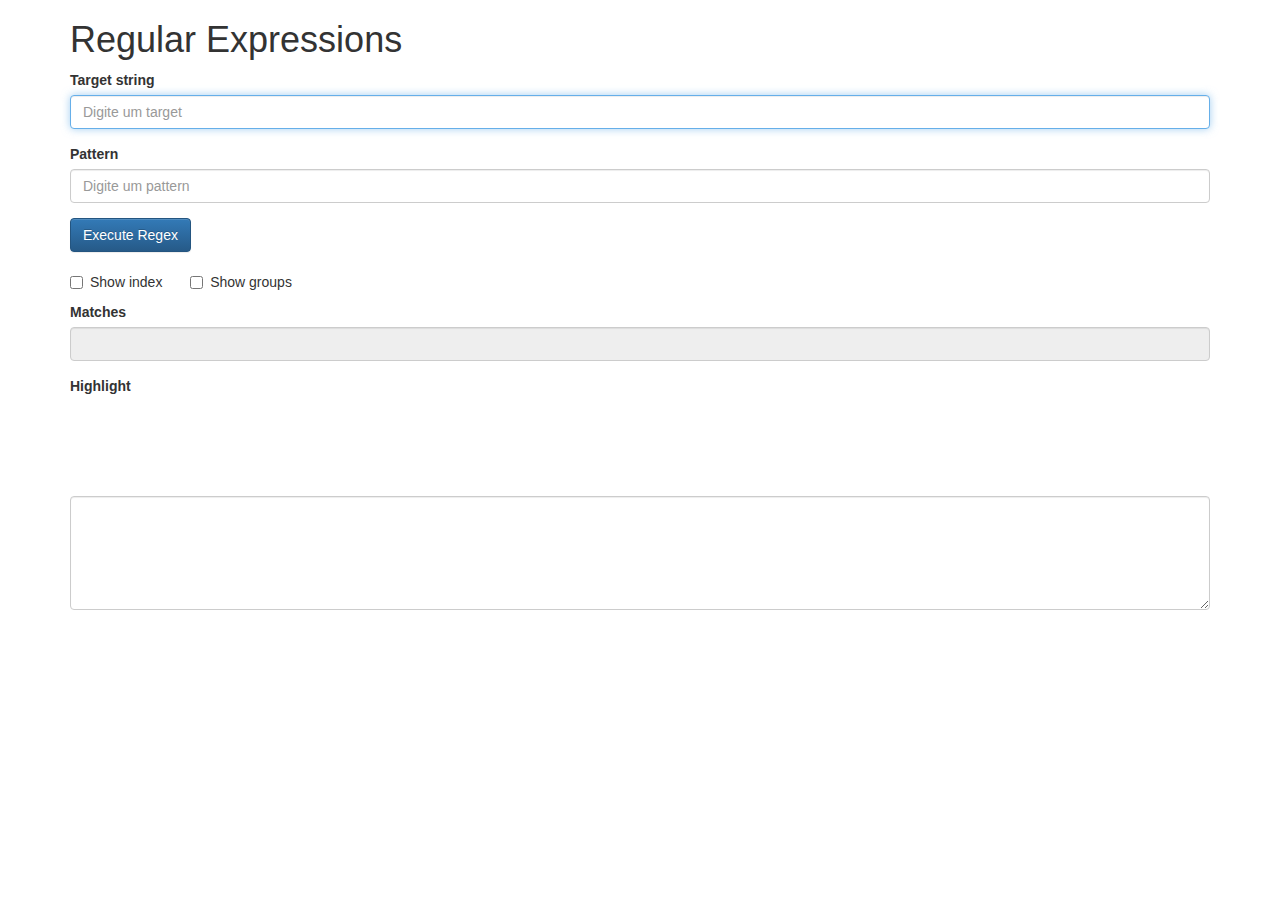
==== js-regex/index.html @ b59adc51 "initiated the regex file" ====
<!DOCTYPE html>
<html>
  <head>
    <meta charset="UTF-8">
    <title>Regex</title>
    <link rel="stylesheet" href="css/bootstrap.css">
    <link rel="stylesheet" href="css/bootstrap-theme.css"> 
  </head>

  <body class="container">
    
    <h1 class="text-left">Regular Expressions</h1>
    
    <form class="form" > 
      <div class="form-group">
        <label for="target">Target string</label>
        <input type="text" id="target" class="form-control" value="" autocomplete="off" required autofocus placeholder="Digite um target" />        
      </div>    
        
      <div class="form-group">
        <label for="pattern">Pattern</label>
        <input type="text" id="pattern" class="form-control" value="" autocomplete="off" required  placeholder="Digite um pattern"/>
      </div>

      <div class="form-group">                
        <button class="btn btn-primary" onclick="executa(event)">Execute Regex</button>
      </div>

      <div class="checkbox">
        <label><input type="checkbox" id="mostraIndex" value="true">Show index</label>
        <label></label>
        <label><input type="checkbox" id="mostraGrupos" value="true">Show groups</label>
      </div>

      <div class="form-group">
        <label for="resultado" id="labelResultados">Matches</label>
        <input type="text" id="resultado" class="form-control" value="" readonly />
      </div>

      <div class="form-group">
        <label for="resultado" id="labelHighlight">Highlight</label>
        <div id="highlightText" style="font-size:30px;"></div>
      </div>
        
    </form>

    <br/>
    <br/>
    <br/>
    <br/>

    <div class="form-group">
      <textarea class="form-control" rows="5" id="comment"></textarea>
    </div>
   <br>

    <script src="js/regex.js"></script>
  </body>
</html>
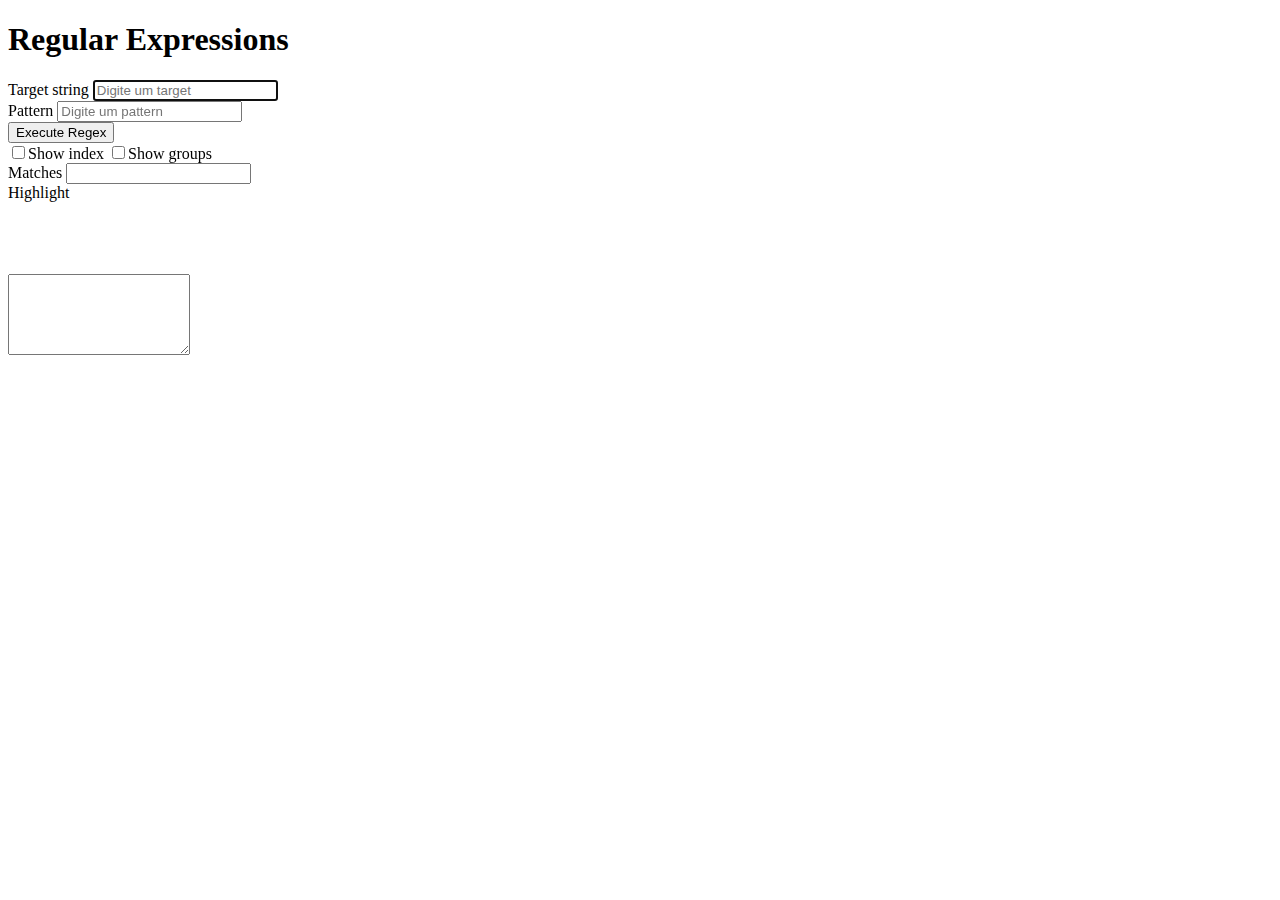
==== commit 2e91156c: "updated the bootstrap file" ====
--- a/js-regex/index.html
+++ b/js-regex/index.html
@@ -3,8 +3,9 @@
   <head>
     <meta charset="UTF-8">
     <title>Regex</title>
-    <link rel="stylesheet" href="css/bootstrap.css">
-    <link rel="stylesheet" href="css/bootstrap-theme.css"> 
+    <link href="https://cdn.jsdelivr.net/npm/bootstrap@5.2.0/dist/css/bootstrap.min.css" rel="stylesheet" integrity="sha384-gH2yIJqKdNHPEq0n4Mqa/HGKIhSkIHeL5AyhkYV8i59U5AR6csBvApHHNl/vI1Bx" crossorigin="anonymous">
+    <!-- <link rel="stylesheet" href="css/bootstrap.css">
+    <link rel="stylesheet" href="css/bootstrap-theme.css">  -->
   </head>
 
   <body class="container">
@@ -13,28 +14,28 @@
     
     <form class="form" > 
       <div class="form-group">
-        <label for="target">Target string</label>
-        <input type="text" id="target" class="form-control" value="" autocomplete="off" required autofocus placeholder="Digite um target" />        
+        <label for="target" class="mb-3">Target string</label>
+        <input type="text" id="target" class="form-control mb-3" value="" autocomplete="off" required autofocus placeholder="Digite um target" />        
       </div>    
         
       <div class="form-group">
-        <label for="pattern">Pattern</label>
-        <input type="text" id="pattern" class="form-control" value="" autocomplete="off" required  placeholder="Digite um pattern"/>
+        <label for="pattern" class="mb-3">Pattern</label>
+        <input type="text" id="pattern" class="form-control mb-3" value="" autocomplete="off" required  placeholder="Digite um pattern"/>
       </div>
 
       <div class="form-group">                
-        <button class="btn btn-primary" onclick="executa(event)">Execute Regex</button>
+        <button class="btn btn-primary mb-3" onclick="executa(event)">Execute Regex</button>
       </div>
 
-      <div class="checkbox">
+      <div class="checkbox mb-3">
         <label><input type="checkbox" id="mostraIndex" value="true">Show index</label>
         <label></label>
         <label><input type="checkbox" id="mostraGrupos" value="true">Show groups</label>
       </div>
 
       <div class="form-group">
-        <label for="resultado" id="labelResultados">Matches</label>
-        <input type="text" id="resultado" class="form-control" value="" readonly />
+        <label for="resultado" id="labelResultados" class="mb-3">Matches</label>
+        <input type="text" id="resultado" class="form-control mb-3" value="" readonly />
       </div>
 
       <div class="form-group">
@@ -54,6 +55,8 @@
     </div>
    <br>
 
+   <script src="https://cdn.jsdelivr.net/npm/bootstrap@5.2.0/dist/js/bootstrap.bundle.min.js" integrity="sha384-A3rJD856KowSb7dwlZdYEkO39Gagi7vIsF0jrRAoQmDKKtQBHUuLZ9AsSv4jD4Xa" crossorigin="anonymous"></script>
+   <script src="https://cdn.jsdelivr.net/npm/@popperjs/core@2.11.5/dist/umd/popper.min.js" integrity="sha384-Xe+8cL9oJa6tN/veChSP7q+mnSPaj5Bcu9mPX5F5xIGE0DVittaqT5lorf0EI7Vk" crossorigin="anonymous"></script>
     <script src="js/regex.js"></script>
   </body>
 </html>